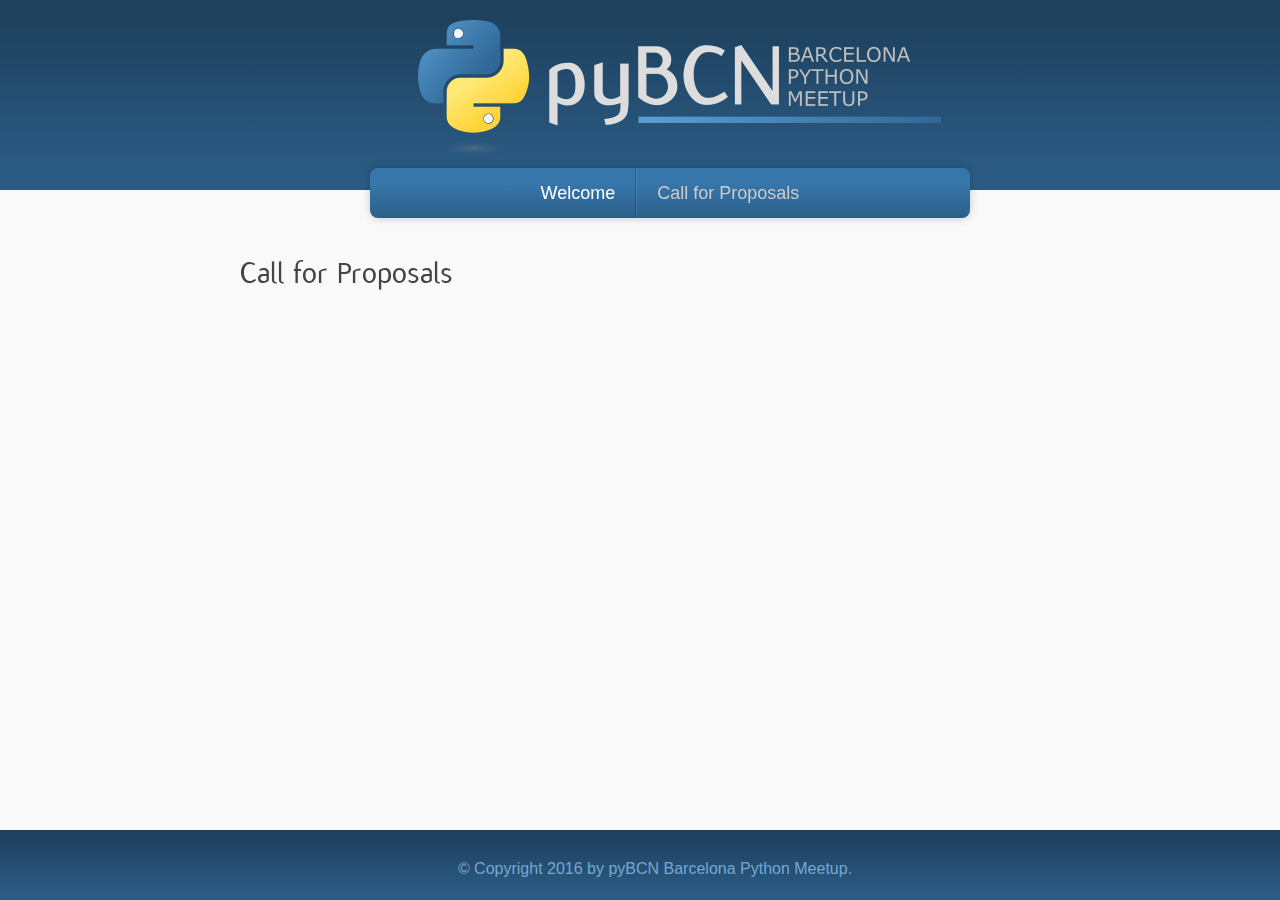
==== call-for-proposals/index.html @ 881735a1 "Synchronized build" ====
<!--
/**
 * @license
 * MyFonts Webfont Build ID 3192920, 2016-03-27T16:57:52-0400
 *
 * The fonts listed in this notice are subject to the End User License
 * Agreement(s) entered into by the website owner. All other parties are 
 * explicitly restricted from using the Licensed Webfonts(s).
 *
 * You may obtain a valid license at the URLs below.
 *
 * Webfont: Flux-Regular by T-26
 * URL: http://www.myfonts.com/fonts/t26/flux/regular/
 * Copyright: Copyright (c) 1996 by Monib Mahdavi. All rights reserved.
 * Licensed pageviews: 10,000
 *
 *
 * License: http://www.myfonts.com/viewlicense?type=web&buildid=3192920
 *
 * © 2016 MyFonts Inc
*/

-->
<!doctype html>
<meta charset="utf-8">
<link rel="stylesheet" type="text/css" href="../static/fonts/30B858_0_0.css">
<link rel="stylesheet" href="../static/style.css">
<title>Call for Proposals — PyBCN</title>
<body>
  <header>
    <div class="container">
      <img src="/static/images/logo.png" /><h1>pyBCN</h1>
      <h2>BARCELONA PYTHON MEETUP</h2>
      <nav>
        <ul class="nav navbar-nav">
          <li><a href="../">Welcome</a></li>
          
          <li class="active"><a href="../call-for-proposals/">Call for Proposals</a></li>
          
        </ul>
      </nav>
    </div>
  </header>
  <div class="page">
    <div class="container">
      
  <div class="form">
    <h2>Call for Proposals</h2>
    <iframe class="form" src="https://docs.google.com/forms/d/13mlS704es_BkALALScL6wmROhyDqdag74ShPYo1yt2A/viewform"></iframe>
  </div>

    </div>
  </div>
  <footer>
    <div class="container">
      <p>&copy; Copyright 2016 by pyBCN Barcelona Python Meetup.</p>
    </div>
  </footer>
</body>
---- static/fonts/30B858_0_0.css ----
/**
 * @license
 * MyFonts Webfont Build ID 3192920, 2016-03-27T16:57:52-0400
 * 
 * The fonts listed in this notice are subject to the End User License
 * Agreement(s) entered into by the website owner. All other parties are 
 * explicitly restricted from using the Licensed Webfonts(s).
 * 
 * You may obtain a valid license at the URLs below.
 * 
 * Webfont: Flux-Regular by T-26
 * URL: http://www.myfonts.com/fonts/t26/flux/regular/
 * Copyright: Copyright (c) 1996 by Monib Mahdavi. All rights reserved.
 * Licensed pageviews: 10,000
 * 
 * 
 * License: http://www.myfonts.com/viewlicense?type=web&buildid=3192920
 * 
 * © 2016 MyFonts Inc
*/


/* @import must be at top of file, otherwise CSS will not work */
@import url("//hello.myfonts.net/count/30b858");

  
@font-face {font-family: 'Flux-Regular';src: url('/static/fonts/30B858_0_0.eot');src: url('/static/fonts/30B858_0_0.eot?#iefix') format('embedded-opentype'),url('/static/fonts/30B858_0_0.woff2') format('woff2'),url('/static/fonts/30B858_0_0.woff') format('woff'),url('/static/fonts/30B858_0_0.ttf') format('truetype');}
---- static/style.css ----
@import url("//fonts.googleapis.com/css?family=Source+Sans+Pro"); 

html, body {
    width: 100%;
    height: 100%;
    margin: 0px 0px;
    font: normal 100%/1.625 SourceSansProRegular,Arial,sans-serif;
}

a {
    color: #2a99b6;
}

a:hover {
    color: #33bbdf;
}

header, footer {
    width: 100%;
    margin: 0 auto;
    padding: 20px 30px;
    background: #2b5b84;
    background-image: linear-gradient(#1e415e 10%,#2b5b84 90%);
}

header {
    height: 150px;
    position: fixed;
}

header div.container {
    width: 765px;
    position: relative;
    top: 0;
    left: 0;
    bottom: 0;
    right: 0;
    margin: auto;
}

header div.container img {
    position: relative;
    top: 0;
    left: 0;
    bottom: 0;
    right: 0;
    margin: 0px 130.5px;
}

header div.container h1 {
    position: absolute;
    top: 0;
    left: 0;
    visibility: hidden;
}

header div.container h2 {
    position: absolute;
    top: 0;
    left: 0;
    visibility: hidden;
}

header div.container nav {
    display: block;
    width: 600px;
    height: 50px;
    position: relative;
    top: 5px;
    left: 0;
    bottom: 0;
    right: 0;
    margin: auto;
    border-radius: 8px;
    background: #3776ab;
    background-image: linear-gradient(#3776ab 30%,#2d618c 95%);
    border-top-color: rgb(98, 156, 205);
    border-bottom-color: rgb(24, 51, 75);
    box-shadow: 0 0 10px rgba(0,0,0,0.2);
    text-align: center;
    overflow: visible;
    z-index: 1;
}

header div.container nav ul {
    width: 100%;
    height: 100%;
    padding: 0px 0px;
    list-style: none;
    font-size: 0px;
}

header div.container nav ul li {
    display: inline-block;
    height: 100%;
    position: relative;
    top: 0;
    left: 0;
    bottom: 0;
    right: 0;
    margin: 0px 0px;
    padding: 0px 20px;
    border-left: 1px solid rgba(255,255,255,0.1);
    border-right: 1px solid rgba(0,0,0,0.2);
    font: lighter 100%/1.625 SourceSansProRegular,Arial,sans-serif;
    font-size: 18px;
}

header div.container nav ul li:first-child {
    border-left: 0px;
}

header div.container nav ul li:last-child {
    border-right: 0px;
}

header div.container nav ul li.active a {
    color: #cccccc;
}

header div.container nav ul li a {
    color: #ffffff;
    text-decoration: none;
    height: 50px;
    line-height: 50px;
}

div.page {
    width: 100%;
    height: 100%;
    margin: 0px 0px 70px 0px;
    background: #f9f9f9;
}

div.page div.container {
    width: 100%;
    height: 100%;
    position: fixed;
    top: 190px;
    margin: 0px 0px 70px 0px;
    padding: 30px 0px;
}

div.page div.container div.form {
    width: 800px;
    height: 100%;
    margin: 0px auto 70px auto;
}

div.page div.container div.form h2 {
    color: #444;
    font: normal 200%/1.625 Flux-Regular,SourceSansProRegular,Arial,sans-serif;
}

iframe.form {
    width: 765px;
    height: 55%;
    border: 0px;
    margin: 0px auto 70px auto;
    background: #f9f9f9;
}

footer {
    height: 50px;
    position: fixed;
    bottom: 0px;
    margin: 0 auto;
    padding: 10px 15px;
}

footer div.container p {
    color: #75a8d3;
    font: lighter 100%/1.625 SourceSansProRegular,Arial,sans-serif;
    font-size: 16px;
    text-align: center;
}
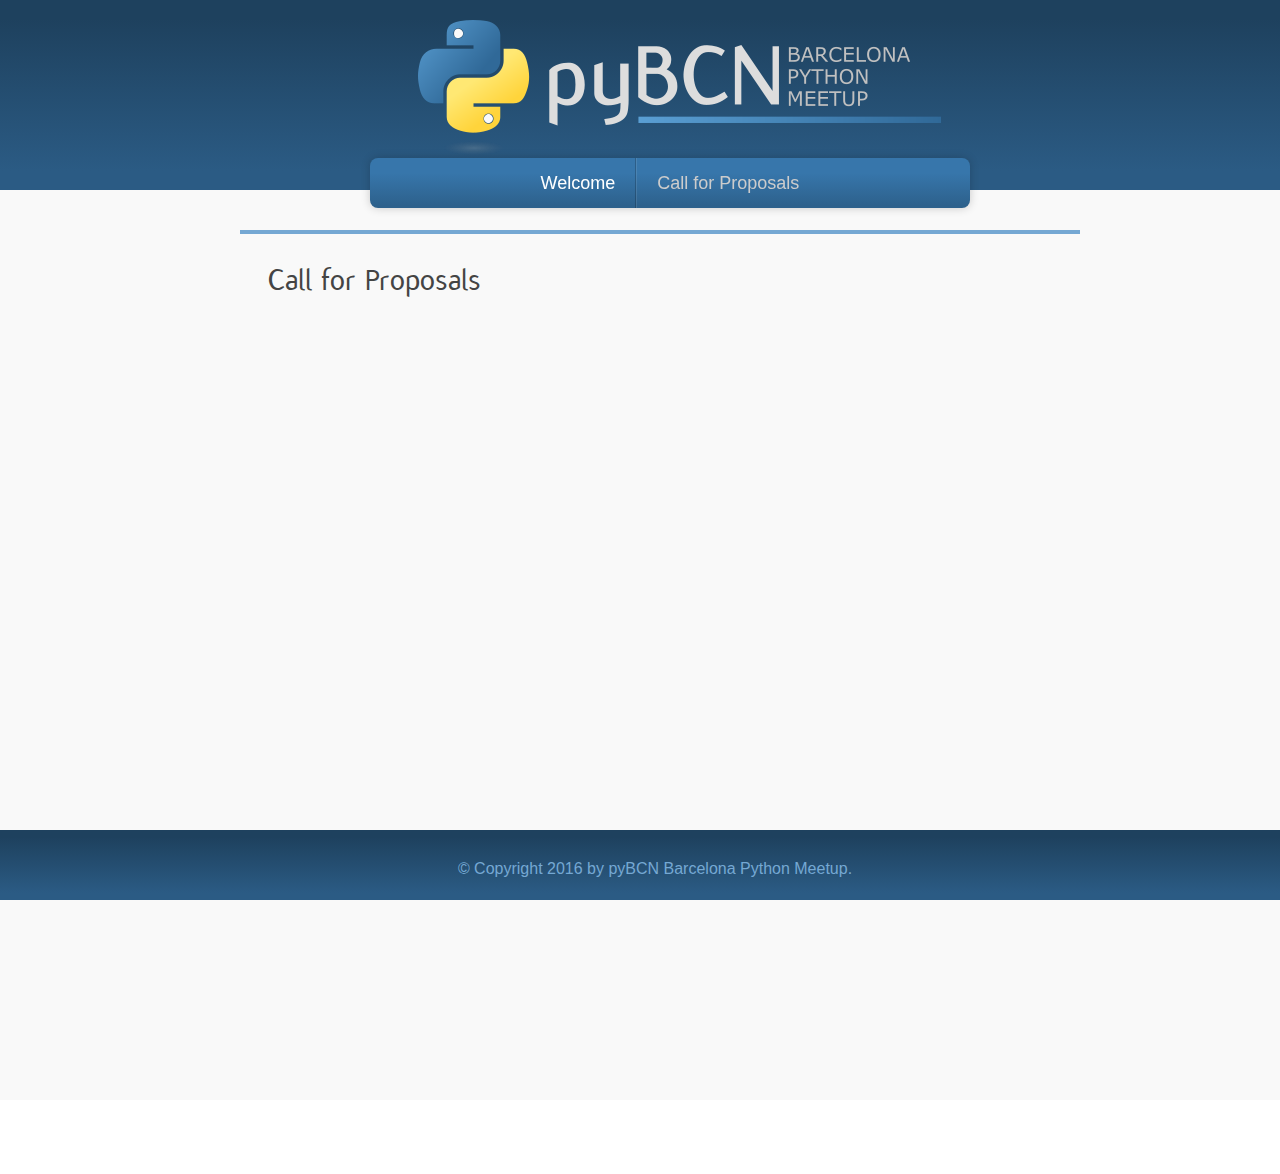
==== commit d6b9166b: "Synchronized build" ====
--- a/call-for-proposals/index.html
+++ b/call-for-proposals/index.html
@@ -45,7 +45,10 @@
     <div class="container">
       
   <div class="form">
-    <h2>Call for Proposals</h2>
+      <h2>
+        <span class="icon-documentation"></span>
+        Call for Proposals
+      </h2>
     <iframe class="form" src="https://docs.google.com/forms/d/13mlS704es_BkALALScL6wmROhyDqdag74ShPYo1yt2A/viewform"></iframe>
   </div>
 
--- a/static/style.css
+++ b/static/style.css
@@ -1,4 +1,5 @@
 @import url("//fonts.googleapis.com/css?family=Source+Sans+Pro"); 
+@import url("//www.python.org/static/fonts/style.css");
 
 html, body {
     width: 100%;
@@ -66,7 +67,7 @@
     width: 600px;
     height: 50px;
     position: relative;
-    top: 5px;
+    top: -5px;
     left: 0;
     bottom: 0;
     right: 0;
@@ -128,28 +129,65 @@
 div.page {
     width: 100%;
     height: 100%;
-    margin: 0px 0px 70px 0px;
+    margin: 0px 0px 0px 0px;
     background: #f9f9f9;
+    padding: 200px 0px 0px 0px;
 }
 
 div.page div.container {
-    width: 100%;
-    height: 100%;
-    position: fixed;
-    top: 190px;
-    margin: 0px 0px 70px 0px;
-    padding: 30px 0px;
+    width: 800px;
+    height: 100%;
+    margin: 0px auto 0px auto;
 }
 
 div.page div.container div.form {
     width: 800px;
     height: 100%;
-    margin: 0px auto 70px auto;
-}
-
-div.page div.container div.form h2 {
+    margin: 0px auto 0px auto;
+}
+
+div.page div.container div.form:first-of-type,
+div.page div.container div.widget:first-of-type {
+    margin-top: 30px;
+}
+
+div.page div.container div.form,
+div.page div.container div.widget {
+    padding: 20px 20px 20px 20px;
+    border-top: 4px solid #75a8d3;
+}
+
+div.page div.container div.form h2,
+div.page div.container div.widget h2.widget-title {
     color: #444;
+    line-height: 1.25em;
+    margin: 0 0 .1em;
     font: normal 200%/1.625 Flux-Regular,SourceSansProRegular,Arial,sans-serif;
+}
+
+div.page div.container div.form h2 span,
+div.page div.container div.widget h2.widget-title span {
+    margin-right: .25em;
+    color: #4578a3;
+}
+
+div.page div.container div.widget ul.calendar {
+    list-style: none;
+}
+
+div.page div.container div.widget ul.calendar li {
+    border-top: 1px solid #ccc;
+    padding-top: 6.563px;
+    padding-bottom: 6.563px;
+    color: #999;
+}
+
+div.page div.container div.widget ul.calendar li time {
+    margin-right: .25em;
+}
+
+div.page div.container div.widget ul.calendar li a {
+    text-decoration: none;
 }
 
 iframe.form {
